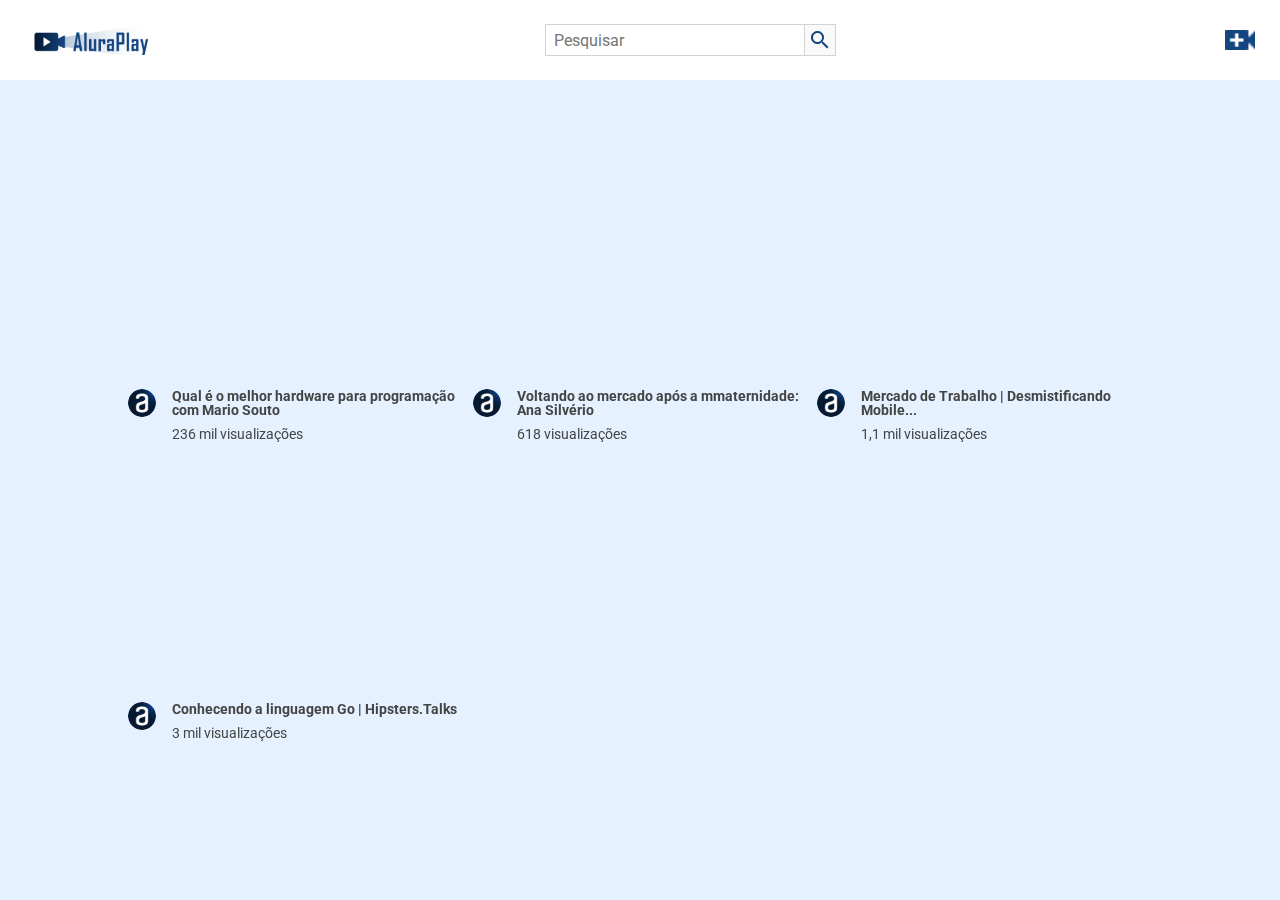
==== JavaScript-criando-requisicoes/index.html @ 831df7d8 "Começando curso" ====
<!DOCTYPE html>
<html lang="pt-br">

<head>
    <meta charset="UTF-8">
    <meta http-equiv="X-UA-Compatible" content="IE=edge">
    <meta name="viewport" content="width=device-width, initial-scale=1.0">
    <link href="https://fonts.googleapis.com/css2?family=Roboto:wght@400;700&display=swap" rel="stylesheet">
    <link rel="stylesheet" href="./css/reset.css">
    <link rel="stylesheet" href="./css/estilos.css">
    <link rel="stylesheet" href="./css/flexbox.css">
    <title>AluraPlay</title>
    <link rel="shortcut icon" href="./img/favicon.ico" type="image/x-icon">
</head>

<body>

    <header>

        <nav class="cabecalho">
            <a class="logo" href="./index.html"></a>

            <div class="cabecalho__pesquisar">

                <input type="search" placeholder="Pesquisar" id="pesquisar" class="pesquisar__input">
                <button class="pesquisar__botao">

            </div>

            <div class="cabecalho__icones">
                <a href="./pages/enviar-video.html" class="cabecalho__videos"></a>
            </div>
        </nav>

    </header>

    <ul class="videos__container" alt="videos alura">
        <li class="videos__item">
            <iframe width="100%" height="72%" src="https://www.youtube.com/embed/pA-EgOaF23I"
                title="YouTube video player" frameborder="0"
                allow="accelerometer; autoplay; clipboard-write; encrypted-media; gyroscope; picture-in-picture"
                allowfullscreen></iframe>
            <div class="descricao-video">
                <img src="./img/logo.png" alt="logo canal alura">
                <h3>Qual é o melhor hardware para programação com Mario Souto</h3>
                <p>236 mil visualizações</p>
            </div>
        </li>
        <li class="videos__item">
            <iframe width="100%" height="72%" src="https://www.youtube.com/embed/OrnUhR41MYI"
                title="Voltando ao mercado após a maternidade: Ana Silvério" frameborder="0"
                allow="accelerometer; autoplay; clipboard-write; encrypted-media; gyroscope; picture-in-picture"
                allowfullscreen></iframe>
            <div class="descricao-video">
                <img src="./img/logo.png" alt="logo canal alura">
                <h3>Voltando ao mercado após a mmaternidade: Ana Silvério</h3>
                <p>618 visualizações</p>
            </div>
        </li>
        <li class="videos__item">
            <iframe width="100%" height="72%" src="https://www.youtube.com/embed/YhnNOTde2I0"
                title="Mercado de Trabalho | Desmistificando Mobile - Episódio 5" frameborder="0"
                allow="accelerometer; autoplay; clipboard-write; encrypted-media; gyroscope; picture-in-picture"
                allowfullscreen></iframe>
            <div class="descricao-video">
                <img src="./img/logo.png" alt="logo canal alura">
                <h3>Mercado de Trabalho | Desmistificando Mobile...</h3>
                <p>1,1 mil visualizações</p>
            </div>
        </li>
        <li class="videos__item">
            <iframe width="100%" height="72%" src="https://www.youtube.com/embed/y8FeZMv37WU"
                title="Conhecendo a linguagem Go | Hipsters.Talks" frameborder="0"
                allow="accelerometer; autoplay; clipboard-write; encrypted-media; gyroscope; picture-in-picture"
                allowfullscreen></iframe>
            <div class="descricao-video">
                <img src="./img/logo.png" alt="logo canal alura">
                <h3>Conhecendo a linguagem Go | Hipsters.Talks</h3>
                <p>3 mil visualizações</p>
            </div>
        </li>
    </ul>
</body>

</html>
---- JavaScript-criando-requisicoes/css/estilos.css ----
*,
*::before,
*::after {
    --azul-escuro: #154580;
    --azul-medio: #3970BE;
    --azul-claro: #E5F1FF;
    --cinza-texto: #444444;
    --cinza-claro: #ECECEC;
    box-sizing: border-box;
}

body {
    font-family: Roboto, Arial, Helvetica, sans-serif;
    background-color: var(--azul-claro);
    position: relative;
    width: 100%;
    height: 100vh;
    overflow: auto;
    font-size: 14px;
    color: white;
    box-sizing: border-box;
    text-align: center;
}

/* ESTILOS DO HEADER */

.cabecalho {
    background-color: white;
    position: fixed;
    top: 0;
    height: 80px;
    width: 100%;
    padding: 0 25px;
    z-index: 2;
}

.logo {
    background-image: url(../img/cabecalho/Logo.png);
    background-repeat: no-repeat;
    padding: 15px 65px;
    cursor: pointer;
}


.cabecalho__videos {
    background-image: url(../img/cabecalho/video_call.png);
    background-size: contain;
    background-repeat: no-repeat;
    background-position: center;
    padding: 15px;
}

/* ESTILOS DA SEÇÃO VÍDEOS */

.videos__container {
    color: black;
}

.mensagem {
    display: grid;
    align-items: center;
    justify-content: center;
    height: 100vh;
}

.mensagem__imagem {
    width: 30%;
}

.mensagem__titulo {
    color: var(--azul-medio);
    font-weight: bold;
    font-size: 21px;
}

.pesquisar__input {
    width: 260px;
    height: 32px;
    border: 1px solid rgb(211, 211, 211);
    font-size: 16px;
    padding: 3px 8px;
    border: 1px solid rgb(211, 211, 211);
    color: var(--azul-escuro);
}

.pesquisar__botao {
    background-image: url(../img/cabecalho/search.png);
    background-repeat: no-repeat;
    background-position: center;
    border: 1px solid rgb(211, 211, 211);
    background-color: #F9F9F9;
    border-left: none;
    padding: 15px 15px;
    cursor: pointer;
}

.cabecalho__pesquisar {
    display: flex;
    justify-content: center;
}

@media(min-width: 834px) {

    body {
        height: 100vh;
    }

}
---- JavaScript-criando-requisicoes/css/flexbox.css ----
/* Aula 1 */
.cabecalho {
    display: flex;
    justify-content: space-between;
    align-items: center;
}






/* SEÇÃO VÍDEOS */

.videos__container {
    display: flex;
    flex-wrap: wrap;
    gap: 10px;
    z-index: 1;
    padding: 153px 20px 10px 20px;
}

.videos__item {
    flex-grow: 1;
    height: 303px;
    width: 300px;
}

/* grid vídeos */

.descricao-video {
    margin-top: 1rem;
    display: grid;
    text-align: start;
    column-gap: 1rem;
    row-gap: 10px;
    grid-template-columns: auto 1fr;
}

.descricao-video img {
    grid-area: 1 / 1 / 3 / 2;
}

.descricao-video h3 {
    grid-area: 1 / 2 / 2 / 3;
    font-weight: 700;
    color: #444444;
}

.descricao-video p {
    grid-area: 2 / 2 / 3 / 3;
    font-size: 14px;
    color: #444444;
}

.descricao-video img {
    width: 2em;
    height: 2em;
    border-radius: 100%;
}

@media(min-width: 834px) {

    .videos__container {
        padding-left: 10%;
        padding-right: 10%;
    }
}

@media(min-width: 1440px) {
    .videos__item {
        width: 288px;
    }
}
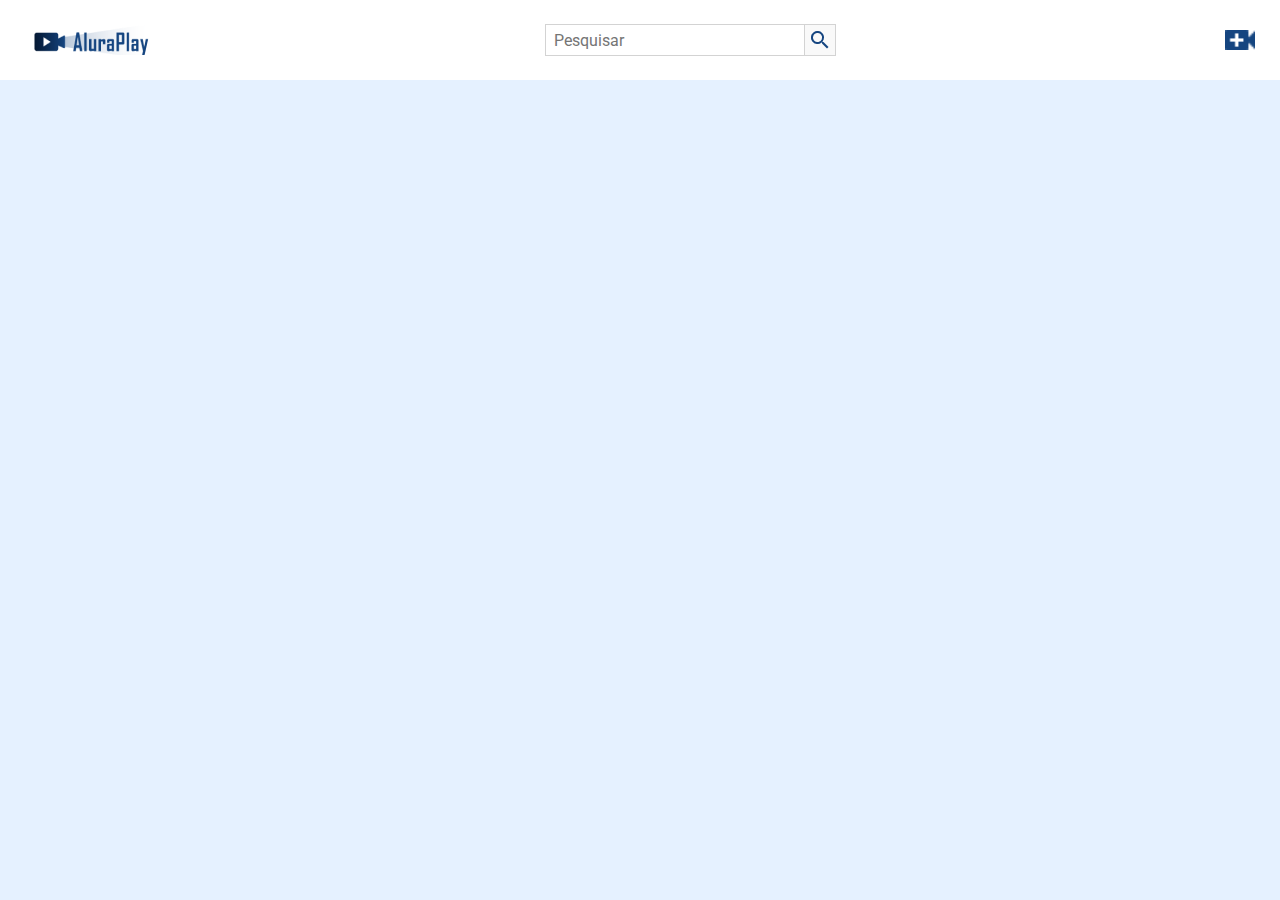
==== commit 8d1f458a: "Requisicao tipo POST" ====
--- a/JavaScript-criando-requisicoes/index.html
+++ b/JavaScript-criando-requisicoes/index.html
@@ -34,52 +34,13 @@
 
     </header>
 
-    <ul class="videos__container" alt="videos alura">
-        <li class="videos__item">
-            <iframe width="100%" height="72%" src="https://www.youtube.com/embed/pA-EgOaF23I"
-                title="YouTube video player" frameborder="0"
-                allow="accelerometer; autoplay; clipboard-write; encrypted-media; gyroscope; picture-in-picture"
-                allowfullscreen></iframe>
-            <div class="descricao-video">
-                <img src="./img/logo.png" alt="logo canal alura">
-                <h3>Qual é o melhor hardware para programação com Mario Souto</h3>
-                <p>236 mil visualizações</p>
-            </div>
-        </li>
-        <li class="videos__item">
-            <iframe width="100%" height="72%" src="https://www.youtube.com/embed/OrnUhR41MYI"
-                title="Voltando ao mercado após a maternidade: Ana Silvério" frameborder="0"
-                allow="accelerometer; autoplay; clipboard-write; encrypted-media; gyroscope; picture-in-picture"
-                allowfullscreen></iframe>
-            <div class="descricao-video">
-                <img src="./img/logo.png" alt="logo canal alura">
-                <h3>Voltando ao mercado após a mmaternidade: Ana Silvério</h3>
-                <p>618 visualizações</p>
-            </div>
-        </li>
-        <li class="videos__item">
-            <iframe width="100%" height="72%" src="https://www.youtube.com/embed/YhnNOTde2I0"
-                title="Mercado de Trabalho | Desmistificando Mobile - Episódio 5" frameborder="0"
-                allow="accelerometer; autoplay; clipboard-write; encrypted-media; gyroscope; picture-in-picture"
-                allowfullscreen></iframe>
-            <div class="descricao-video">
-                <img src="./img/logo.png" alt="logo canal alura">
-                <h3>Mercado de Trabalho | Desmistificando Mobile...</h3>
-                <p>1,1 mil visualizações</p>
-            </div>
-        </li>
-        <li class="videos__item">
-            <iframe width="100%" height="72%" src="https://www.youtube.com/embed/y8FeZMv37WU"
-                title="Conhecendo a linguagem Go | Hipsters.Talks" frameborder="0"
-                allow="accelerometer; autoplay; clipboard-write; encrypted-media; gyroscope; picture-in-picture"
-                allowfullscreen></iframe>
-            <div class="descricao-video">
-                <img src="./img/logo.png" alt="logo canal alura">
-                <h3>Conhecendo a linguagem Go | Hipsters.Talks</h3>
-                <p>3 mil visualizações</p>
-            </div>
-        </li>
+    <ul class="videos__container" alt="videos alura" data-lista>
+
     </ul>
+
+    <script src="js/mostrarVideos.js" type="module"></script>
 </body>
 
-</html>+</html>
+
+<!-- http://127.0.0.1:5500/index.html -->